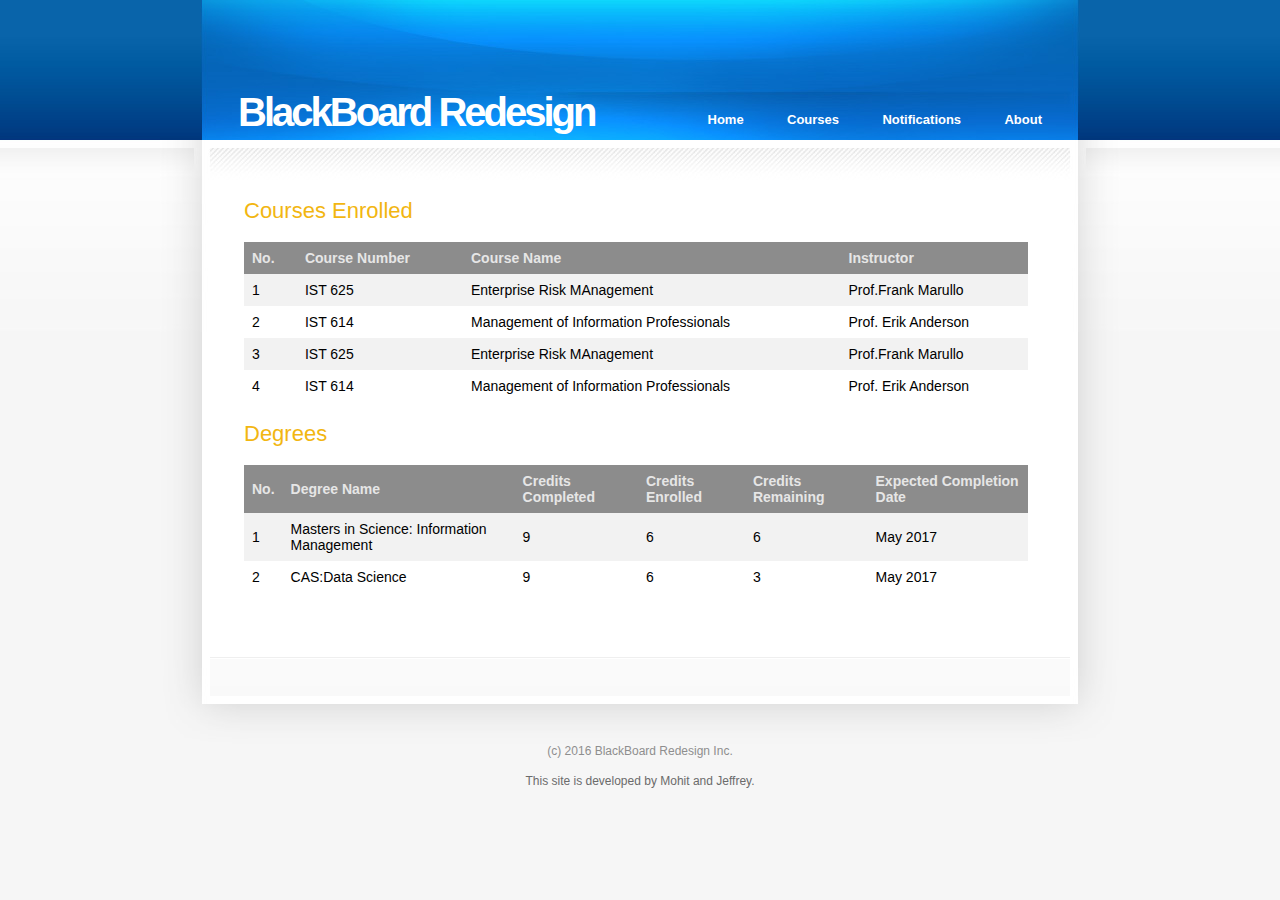
==== courses.html @ bb5bc772 "Add files via upload" ====
﻿<!DOCTYPE html PUBLIC "-//W3C//DTD XHTML 1.0 Strict//EN" "http://www.w3.org/TR/xhtml1/DTD/xhtml1-strict.dtd">
<html xmlns="http://www.w3.org/1999/xhtml">
<head>
<title>BlackBoard Redesign</title>
<meta http-equiv="content-type" content="text/html; charset=utf-8" />
<link href="style.css" rel="stylesheet" type="text/css" media="screen" />
</head>
<body>
    <div id="wrapper">
        <div id="wrapper2">
            <div id="header">
                <div id="logo">
                    <h1>BlackBoard Redesign</h1>
                </div>
                <div id="menu">
                    <ul>
                        <li><a href="index.html">Home</a></li>
                        <li><a href="courses.html">Courses</a></li>
                        <li><a href="notifications.html">Notifications</a></li>
                        <li><a href="about.html">About</a></li>
                    </ul>
                </div>
            </div>
            <div id="page">
                <div id="content">
                    <div class="post">
                        <div>

                            <iframe style="border:none;width:800px;height:450px;overflow:hidden" src="Courses.xml"></iframe>

                        </div>
                    </div>

                </div>
                <div id="sidebar">

                </div>
                <div style="clear: both;">&nbsp;</div>
                <div id="widebar">
                    <div id="colA">
                    </div>
                    <div id="colB">
                    </div>
                    <div id="colC">

                    </div>
                    <div style="clear: both;">&nbsp;</div>
                </div>
            </div>
        </div>
        <div id="footer">
            <p>(c) 2016 BlackBoard Redesign Inc.</p>
        </div>
    </div>
    <div align=center style="padding-bottom:5px">This site is developed by Mohit and Jeffrey.</div>
    </body>
    </html>
---- style.css ----
* {
	margin: 0;
	padding: 0;
}



body {
	background: #F6F6F6 url(images/img01.jpg) repeat-x;
	font-family: arial,verdana;
	font-size: 12px;
	color: #6B6B6B;
}

form {
}

input, textarea {
	padding: 2px 5px;
	border: 1px solid #EBEBEB;
	font: bold 12px arial,verdana;
	color: #6B6B6B;
}

h1, h2, h3, h4 {
	margin: 0;
}

h2 {
	margin-bottom: 20px;
	padding-bottom: 9px;
	border-bottom: 1px solid #F2F2F2;
	letter-spacing: -0.035em;
	font:200 14px arial,verdana;
	/*//color: #37404C;*/
}

h2 {
	font:200 26px arial,verdana;
}

h3 {
	font-size: 16px;
	font-weight: bold;
    font-family:arial,verdana
}

h4 {
	font-size: 14px;
	font-weight: bold;
    font-family:arial,verdana
}

p, ul, ol {
	margin-bottom: 1.5em;
	line-height: 170%;
	text-align: justify;
}

ul, ol {
	margin-left: 3em;
}

dl.list1 {
	margin: 0;
	padding: 0;
	list-style: none;
}

dl.list1 dt {
	float: left;
	width: 70px;
}

dl.list1 dd {
	margin-bottom: 10px;
}

dl.list1 a {
	color: #666666;
}

ul.list2 {
	margin: 0;
	padding: 0;
	list-style: none;
	line-height: normal;
}

ul.list2 li {
	float: left;
	margin: 0 18px 18px 0;
}

ul.list2 li.nopad {
	margin-right: 0;
}

blockquote {
	margin-left: 3em;
	margin-right: 3em;
}

a {
	color: #FF5A00;
}

a:hover {
	text-decoration: none;
}

a img {
	border: none;
}

img.left {
	float: left;
	margin: 5px 20px 0 0;
}

img.right {
	float: right;
	margin: 5px 0 0 20px;
}

/* Wrapper */

#wrapper {
	width: 960px;
	margin: 0 auto;
	background: url(images/img02.jpg) repeat-y;
}

#wrapper2 {
	background: url(images/img10.jpg) no-repeat left bottom;
}

/* Header */

#header {
	height: 140px;
	background: #087FE7 url(images/img03.jpg) no-repeat;
}

/* Logo */

#logo {
	float: left;
}

#logo h1 {
	margin: 0;
	padding: 90px 0 0 78px;
	letter-spacing: -3px;
	font-size: 40px;
	color: #FFFFFF;
}

#logo h1 a {
	text-decoration: none;
	color: #FFFFFF;
}

/* Menu */

#menu {
	float: right;
}

#menu ul {
	margin: 0;
	padding: 112px 78px 0 0;
	list-style: none;
	line-height: normal;
}

#menu li {
	display: inline;
}

#menu a {
	padding-left: 40px;
	text-decoration: none;
	font-size: 13px;
	font-weight: bold;
	color: #FFFFFF;
}

#menu a:hover {
	text-decoration: underline;
}

/* Page */

#page {
	background: url(images/img04.jpg) no-repeat;
}

/* Content */

#content {
	float: left;
	width: 555px;
	padding: 0 0 0 76px;
}

.post {
	padding-top: 50px;
}

.post .title {
}

.post .title a {
	text-decoration: none;
	color: #37404C;
}

.post .title a:hover {
	text-decoration: underline;
}

.post .entry {
}

.post .meta {
	height: 16px;
	margin: 0;
	padding: 10px;
	background: url(images/img07.jpg) repeat-x left bottom;
	line-height: normal;
}

.post .meta .posted {
	display: block;
	float: left;
}

.post .meta .permalink {
	display: block;
	float: right;
	padding-left: 17px;
	background: url(images/img09.gif) no-repeat left center;
}

.post .meta .comments {
	display: block;
	float: right;
	padding: 0 30px 0 19px;
	background: url(images/img08.gif) no-repeat left center;
}

/* Sidebar */

#sidebar {
	float: right;
	width: 186px;
	padding: 67px 76px 0 0;
}

#sidebar ul {
	margin: 0;
	padding: 0;
	list-style: none;
}

#sidebar li {
	margin-bottom: 40px;
}

#sidebar li ul {
}

#sidebar li li {
	margin: 0;
}

/* Search */

#search {
}

#search br {
	display: none;
}

#search input {
	padding: 1px 5px;
	border-top: 1px solid #BAD300;
	border-left: 1px solid #A9C817;
	border-right: 1px solid #7DAB00;
	border-bottom: 1px solid #578900;
	background: #6E9D00 url(images/img18.gif) repeat-x;
	font-size: 11px;
	font-weight: bold;
	color: #FFFFFF;
}

#search #s {
	width: 130px;
	padding: 2px 5px;
	background: #FFFFFF;
	border: 1px solid #EBEBEB;
	font: bold 12px "Trebuchet MS", Arial, Helvetica, sans-serif;
	color: #6B6B6B;
}

/* Widebar */

#widebar {
	margin: 0 50px;
	padding: 25px 28px 0 28px;
	background: #F2F2F2 url(images/img11.gif) repeat-x;
}

#widebar #colA {
	float: left;
	width: 260px;
}

#widebar #colB {
	float: left;
	width: 260px;
	padding-left: 45px;
}

#widebar #colC {
	float: left;
	width: 186px;
	padding-left: 45px;
}

/* Footer */

#footer {
	height: 78px;
	background: url(images/img05.jpg) no-repeat;
}

#footer p {
	margin: 0;
	padding-top: 45px;
	text-align: center;
	color: #8E8E8E;
}

#footer a {
	color: #666666;
}
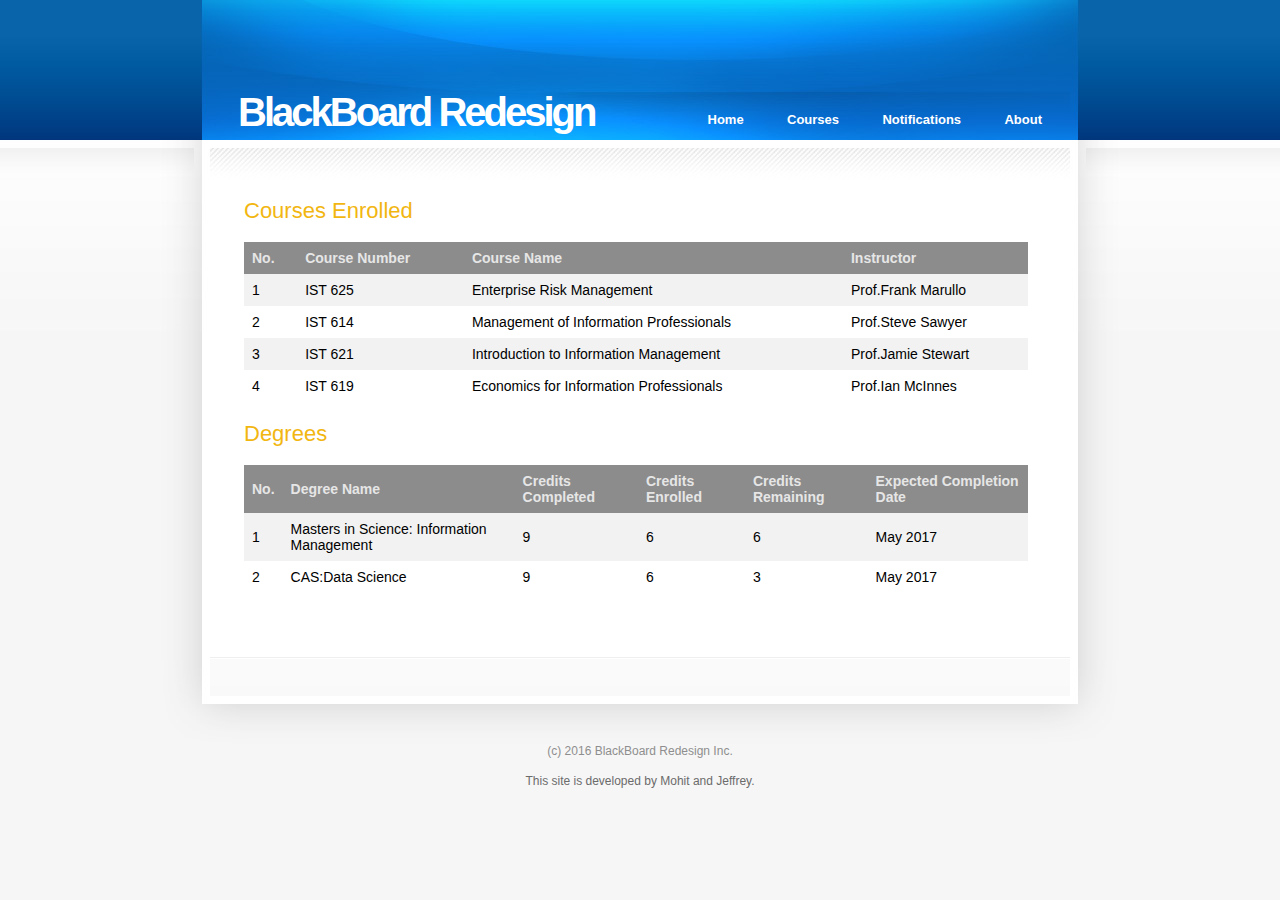
==== commit c98d3194: "Update courses.html" ====
--- a/courses.html
+++ b/courses.html
@@ -17,7 +17,7 @@
                         <li><a href="index.html">Home</a></li>
                         <li><a href="courses.html">Courses</a></li>
                         <li><a href="notifications.html">Notifications</a></li>
-                        <li><a href="about.html">About</a></li>
+                        <li><a href="About.html">About</a></li>
                     </ul>
                 </div>
             </div>
